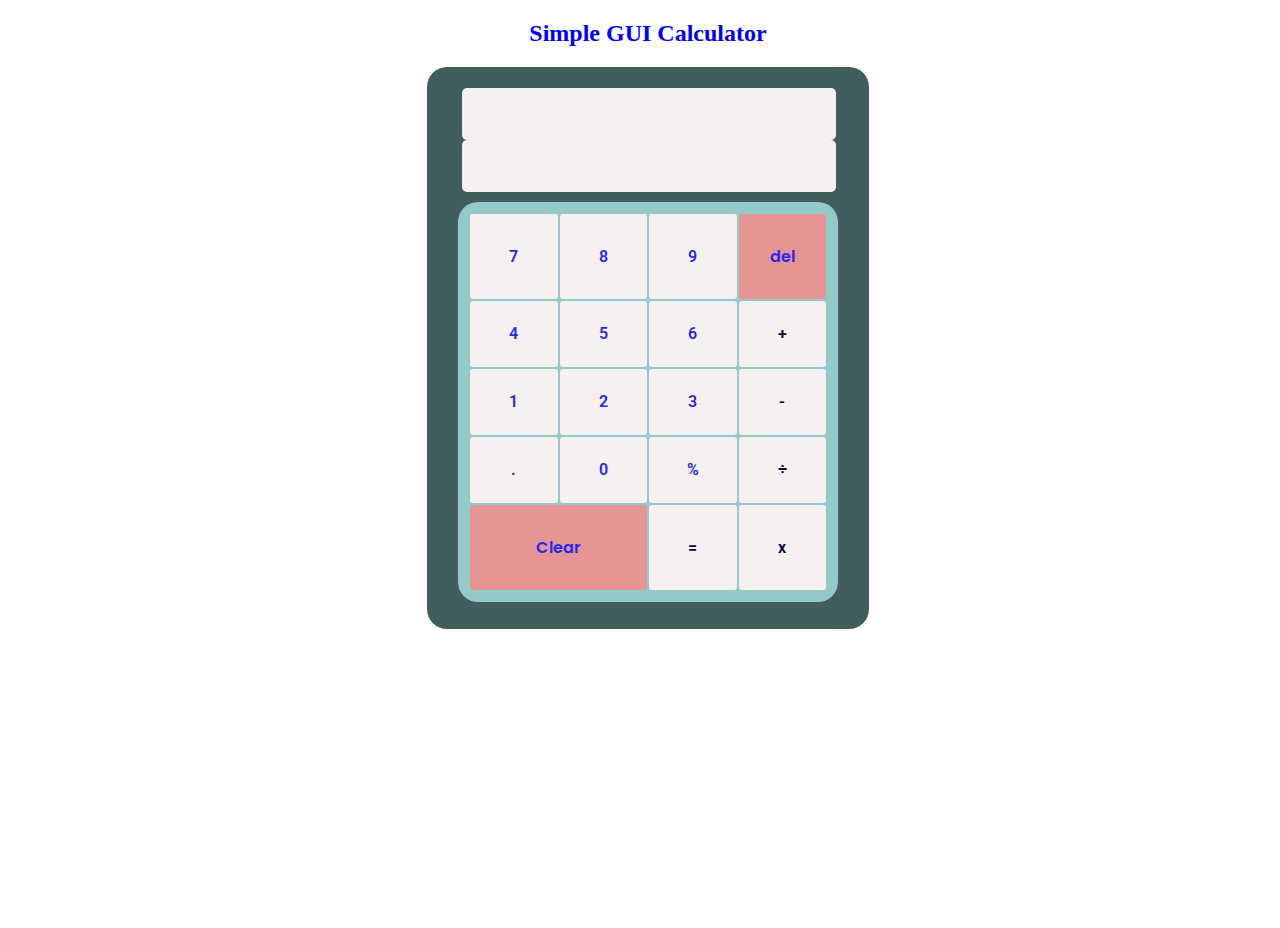
==== calculator.html @ 20416dda "Adds Html codes and Css styles" ====
<!DOCTYPE html>
<html lang="en">

<head>
    <meta charset="UTF-8" />
    <meta http-equiv="X-UA-Compatible" content="IE=edge" />
    <meta name="viewport" content="width=device-width, initial-scale=1.0" />
    <link rel="stylesheet" href="calculator.css" />
    <link rel="preconnect" href="https://fonts.googleapis.com" />
    <link rel="preconnect" href="https://fonts.gstatic.com" crossorigin />
    <title>Simple GUI Calculator</title>
</head>

<body>
    <header>
        <h2>Simple GUI Calculator</h2>
    </header>
    <main>
        <div id="screen">
            <input class="row1" type="text" id="input-box" />
            <input class="row2" type="text" id="dsplay-box" />
        </div>

        <table class="calculator">
            <tr class="row3">
                <td class="num">7</td>
                <td class="num">8</td>
                <td class="num">9</td>
                <td class="cls">del</td>
            </tr>

            <tr class="row4">
                <td class="num">4</td>
                <td class="num">5</td>
                <td class="num">6</td>
                <td class="symbol">+</td>
            </tr>
            <tr class="row5">
                <td class="num">1</td>
                <td class="num">2</td>
                <td class="num">3</td>
                <td class="symbol">-</td>
            </tr>
            <tr class="row6">
                <td class="num">.</td>
                <td class="num">0</td>
                <td class="num">%</td>
                <td class="symbol">&#247;</td>
            </tr>
            <tr class="7">
                <td colspan="2" class="cls">Clear</td>
                <td class="symbol">=</td>
                <td class="symbol">x</td>
            </tr>
        </table>
    </main>
</body>

</html>
---- calculator.css ----
@import url('https://fonts.googleapis.com/css2?family=Poppins:wght@400;500;600;700&family=Roboto:wght@400;900&display=swap');
body {
    width: 100%;
    height: 100vh;
}

main {
    background-color: #415d5d;
    margin: 50px;
    width: 400px;
    height: 520px;
    margin: 0 auto;
    border-radius: 20px;
    padding: 21px;
}

input {
    background-color: rgb(246, 240, 240);
    width: 370px;
    height: 50px;
    border-radius: 5px;
    margin-left: 14px;
    text-align: right;
    font-size: large;
    border-style: none;
    color: black;
    font-family: 'Roboto', sans-serif;
    font-weight: 600;
}

.calculator {
    background-color: rgb(148, 201, 201);
    width: 380px;
    height: 400px;
    margin: 10px;
    padding: 10px;
    border-radius: 20px;
}

h2 {
    color: blue;
    text-align: center;
}

.symbol {
    background-color: rgb(246, 240, 240);
    color: rgb(1, 1, 57);
    width: 50px;
    text-align: center;
    font-family: 'Roboto', sans-serif;
    font-weight: 600;
}

.num {
    background-color: rgb(246, 240, 240);
    color: rgb(38, 38, 239);
    width: 50px;
    margin: auto;
    font-family: 'Roboto', sans-serif;
    font-weight: 600;
}

.cls {
    background-color: rgb(231, 148, 148);
    color: rgb(38, 38, 239);
    width: 50px;
    text-align: center;
    font-family: 'Poppins', sans-serif;
    font-weight: 600;
}

td {
    justify-content: center;
    text-align: center;
    border-radius: 3px;
}
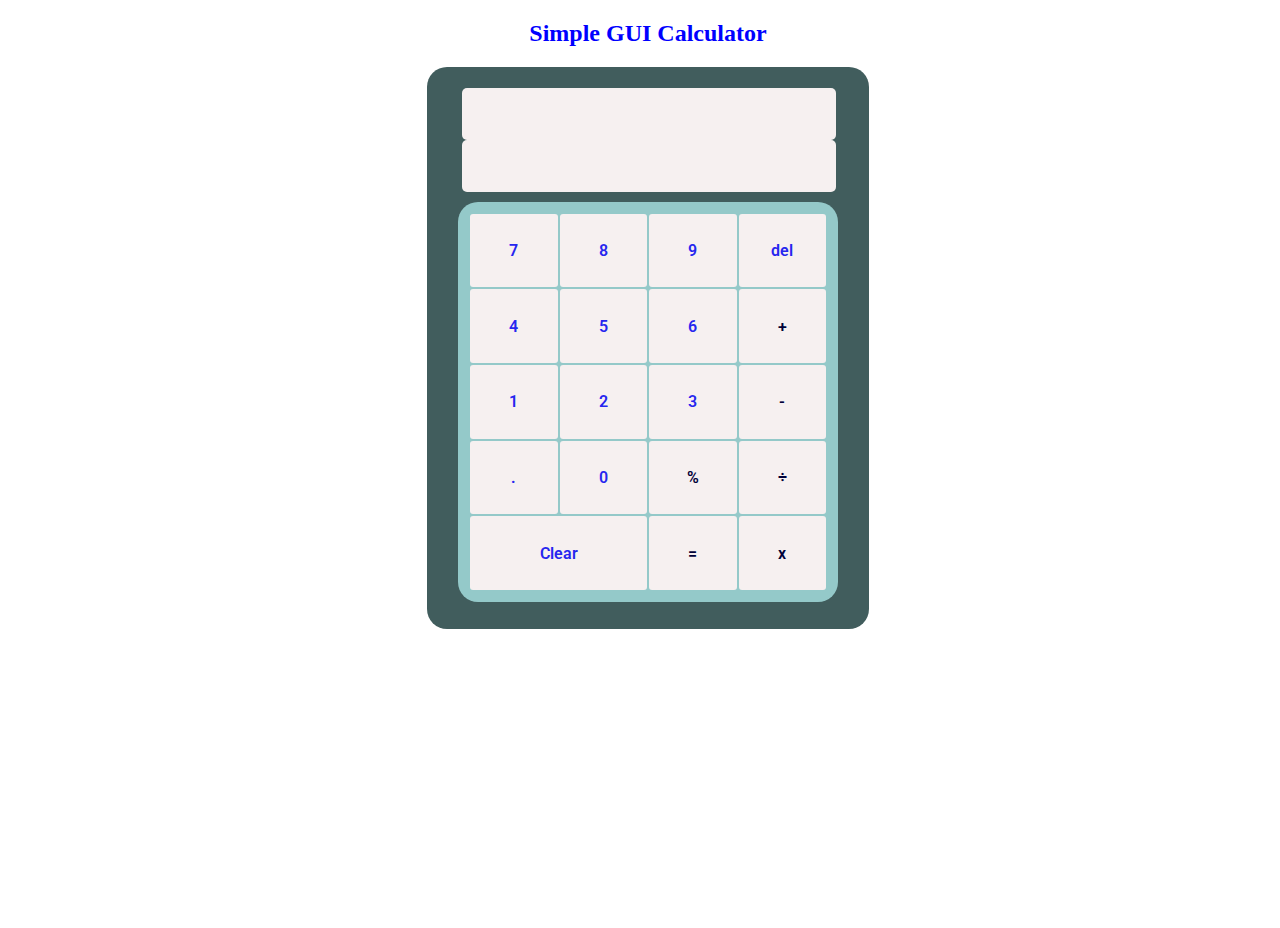
==== commit d711f93d: "add js functionality" ====
--- a/calculator.html
+++ b/calculator.html
@@ -1,7 +1,6 @@
 <!DOCTYPE html>
 <html lang="en">
-
-<head>
+  <head>
     <meta charset="UTF-8" />
     <meta http-equiv="X-UA-Compatible" content="IE=edge" />
     <meta name="viewport" content="width=device-width, initial-scale=1.0" />
@@ -9,51 +8,52 @@
     <link rel="preconnect" href="https://fonts.googleapis.com" />
     <link rel="preconnect" href="https://fonts.gstatic.com" crossorigin />
     <title>Simple GUI Calculator</title>
-</head>
+  </head>
 
-<body>
+  <body>
     <header>
-        <h2>Simple GUI Calculator</h2>
+      <h2>Simple GUI Calculator</h2>
     </header>
     <main>
-        <div id="screen">
-            <input class="row1" type="text" id="input-box" />
-            <input class="row2" type="text" id="dsplay-box" />
-        </div>
+      <div id="screen">
+        <input class="row1" type="text" id="input-box" value="" disabled />
+        <input class="row2" type="text" id="display-box" value="" disabled />
+      </div>
 
-        <table class="calculator">
-            <tr class="row3">
-                <td class="num">7</td>
-                <td class="num">8</td>
-                <td class="num">9</td>
-                <td class="cls">del</td>
-            </tr>
+      <table class="calculator">
+        <tr class="row3">
+          <td class="num">7</td>
+          <td class="num">8</td>
+          <td class="num">9</td>
+          <td id="cls-partial">del</td>
+        </tr>
 
-            <tr class="row4">
-                <td class="num">4</td>
-                <td class="num">5</td>
-                <td class="num">6</td>
-                <td class="symbol">+</td>
-            </tr>
-            <tr class="row5">
-                <td class="num">1</td>
-                <td class="num">2</td>
-                <td class="num">3</td>
-                <td class="symbol">-</td>
-            </tr>
-            <tr class="row6">
-                <td class="num">.</td>
-                <td class="num">0</td>
-                <td class="num">%</td>
-                <td class="symbol">&#247;</td>
-            </tr>
-            <tr class="7">
-                <td colspan="2" class="cls">Clear</td>
-                <td class="symbol">=</td>
-                <td class="symbol">x</td>
-            </tr>
-        </table>
+        <tr class="row4">
+          <td class="num">4</td>
+          <td class="num">5</td>
+          <td class="num">6</td>
+          <td class="operator">+</td>
+        </tr>
+        <tr class="row5">
+          <td class="num">1</td>
+          <td class="num">2</td>
+          <td class="num">3</td>
+          <td class="operator">-</td>
+        </tr>
+        <tr class="row6">
+          <td class="num">.</td>
+          <td class="num">0</td>
+          <td class="operator">%</td>
+          <td class="operator">&#247;</td>
+        </tr>
+        <tr class="7">
+          <td colspan="2" id="cls-complete">Clear</td>
+          <td id="calculate">=</td>
+          <td class="operator">x</td>
+        </tr>
+      </table>
     </main>
-</body>
 
-</html>+    <script src="./calculator.js"></script>
+  </body>
+</html>
--- a/calculator.css
+++ b/calculator.css
@@ -1,76 +1,79 @@
-@import url('https://fonts.googleapis.com/css2?family=Poppins:wght@400;500;600;700&family=Roboto:wght@400;900&display=swap');
+@import url("https://fonts.googleapis.com/css2?family=Poppins:wght@400;500;600;700&family=Roboto:wght@400;900&display=swap");
 body {
-    width: 100%;
-    height: 100vh;
+  width: 100%;
+  height: 100vh;
 }
 
 main {
-    background-color: #415d5d;
-    margin: 50px;
-    width: 400px;
-    height: 520px;
-    margin: 0 auto;
-    border-radius: 20px;
-    padding: 21px;
+  background-color: #415d5d;
+  margin: 50px;
+  width: 400px;
+  height: 520px;
+  margin: 0 auto;
+  border-radius: 20px;
+  padding: 21px;
 }
 
 input {
-    background-color: rgb(246, 240, 240);
-    width: 370px;
-    height: 50px;
-    border-radius: 5px;
-    margin-left: 14px;
-    text-align: right;
-    font-size: large;
-    border-style: none;
-    color: black;
-    font-family: 'Roboto', sans-serif;
-    font-weight: 600;
+  background-color: rgb(246, 240, 240);
+  width: 370px;
+  height: 50px;
+  border-radius: 5px;
+  margin-left: 14px;
+  text-align: end;
+  font-size: large;
+  border-style: none;
+  color: black;
+  font-family: "Roboto", sans-serif;
+  font-weight: 600;
 }
 
 .calculator {
-    background-color: rgb(148, 201, 201);
-    width: 380px;
-    height: 400px;
-    margin: 10px;
-    padding: 10px;
-    border-radius: 20px;
+  background-color: rgb(148, 201, 201);
+  width: 380px;
+  height: 400px;
+  margin: 10px;
+  padding: 10px;
+  border-radius: 20px;
 }
 
 h2 {
-    color: blue;
-    text-align: center;
+  color: blue;
+  text-align: center;
 }
 
-.symbol {
-    background-color: rgb(246, 240, 240);
-    color: rgb(1, 1, 57);
-    width: 50px;
-    text-align: center;
-    font-family: 'Roboto', sans-serif;
-    font-weight: 600;
+.operator,
+#calculate {
+  background-color: rgb(246, 240, 240);
+  color: rgb(1, 1, 57);
+  width: 50px;
+  text-align: center;
+  font-family: "Roboto", sans-serif;
+  font-weight: 600;
 }
 
-.num {
-    background-color: rgb(246, 240, 240);
-    color: rgb(38, 38, 239);
-    width: 50px;
-    margin: auto;
-    font-family: 'Roboto', sans-serif;
-    font-weight: 600;
+.num,
+#cls-partial,
+#cls-complete {
+  background-color: rgb(246, 240, 240);
+  color: rgb(38, 38, 239);
+  width: 50px;
+  margin: auto;
+  font-family: "Roboto", sans-serif;
+  font-weight: 600;
 }
 
 .cls {
-    background-color: rgb(231, 148, 148);
-    color: rgb(38, 38, 239);
-    width: 50px;
-    text-align: center;
-    font-family: 'Poppins', sans-serif;
-    font-weight: 600;
+  background-color: rgb(231, 148, 148);
+  color: rgb(38, 38, 239);
+  width: 50px;
+  text-align: center;
+  font-family: "Poppins", sans-serif;
+  font-weight: 600;
 }
 
 td {
-    justify-content: center;
-    text-align: center;
-    border-radius: 3px;
-}+  justify-content: center;
+  text-align: center;
+  border-radius: 3px;
+}
